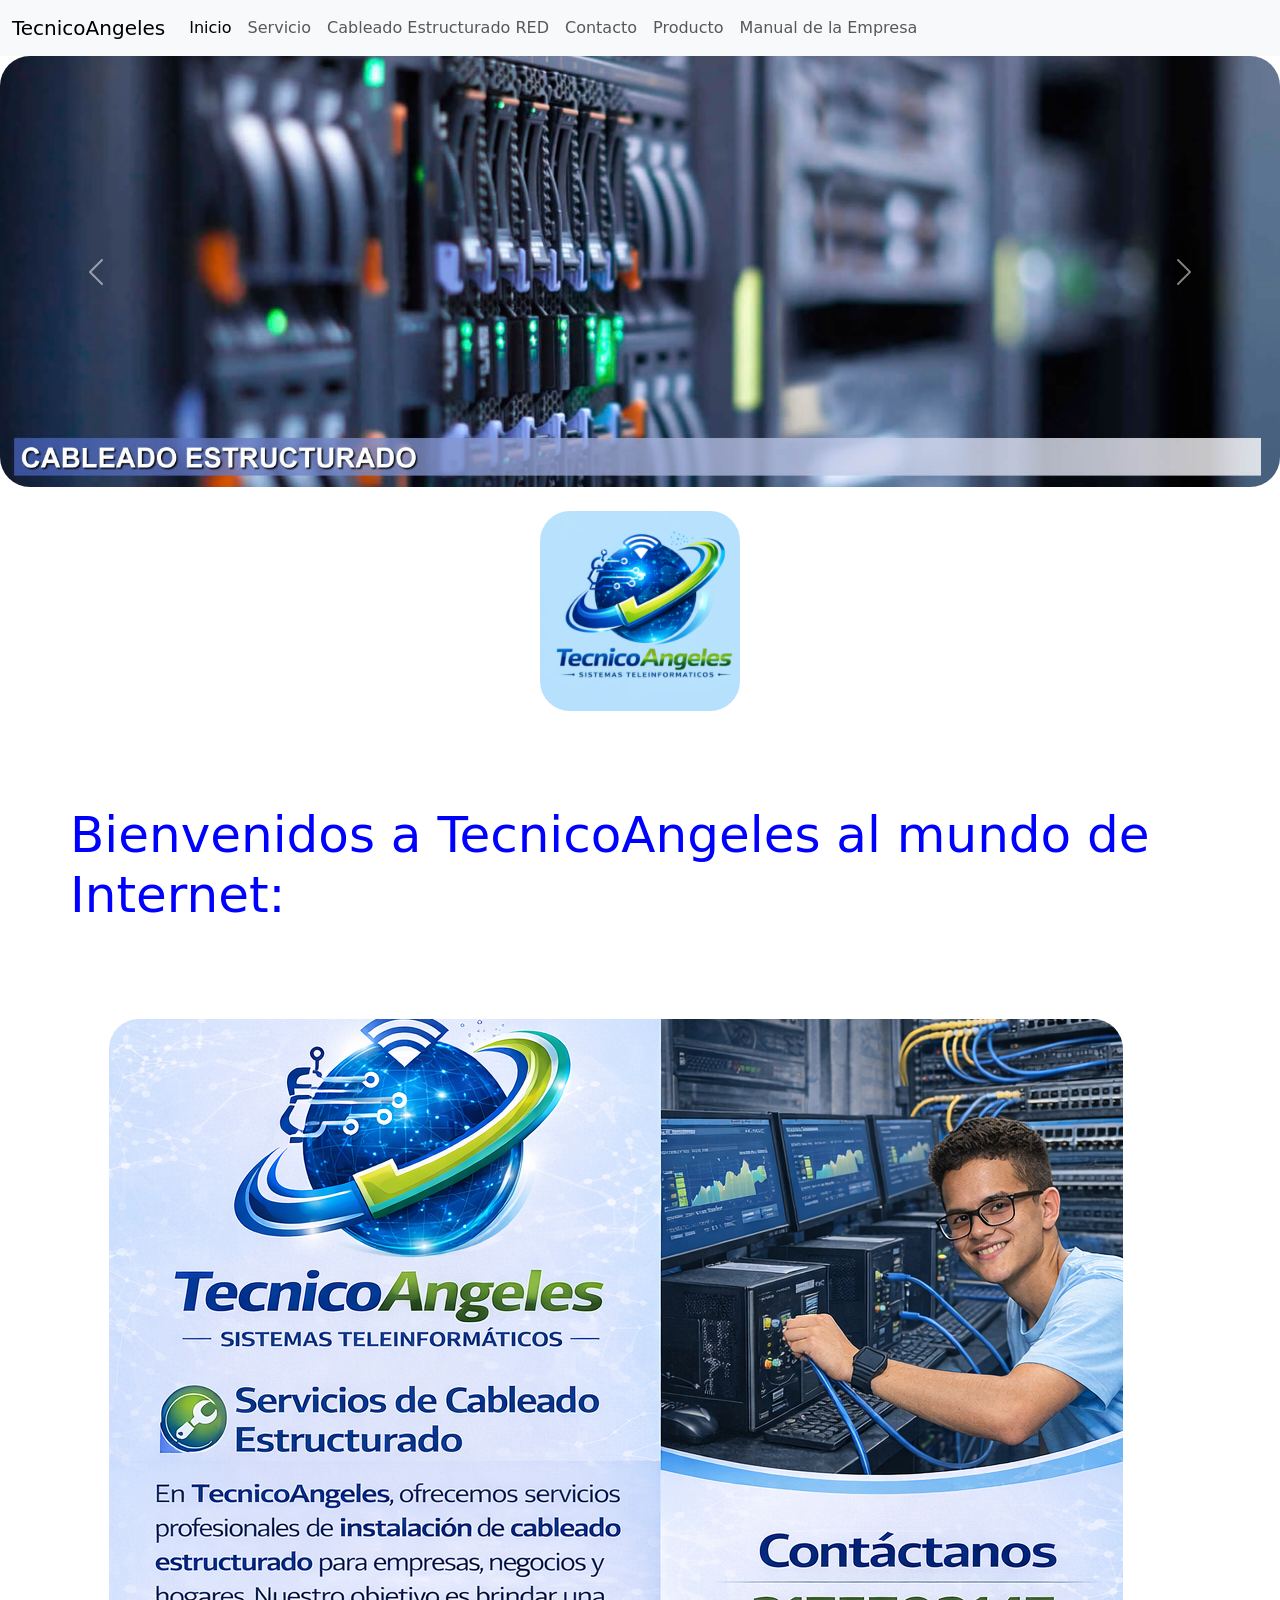
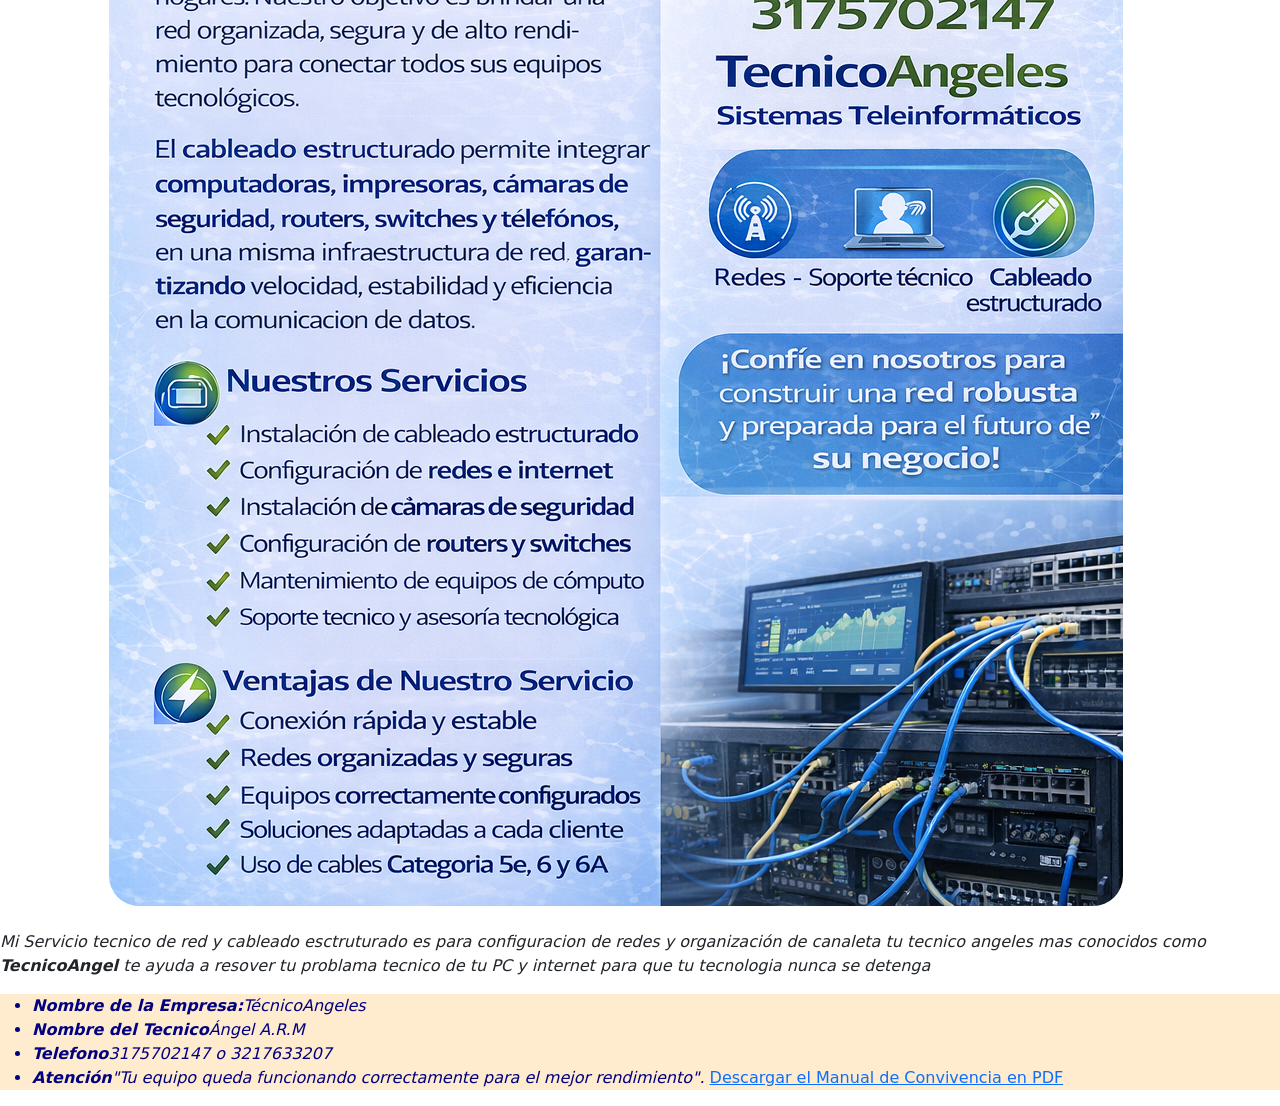
==== cableando estructurado.html @ bf45d6ad "los primeros archivos" ====
<!DOCTYPE html>
<html lang="en">

<head>
  <meta charset="UTF-8">
  <meta name="viewport" content="width=device-width, initial-scale=1.0">
  <title>Configurar redes y organización de cableado</title>
  <link rel="stylesheet" href="styles/styles.css">
  <link href="https://cdn.jsdelivr.net/npm/bootstrap@5.3.8/dist/css/bootstrap.min.css" rel="stylesheet"
    integrity="sha384-sRIl4kxILFvY47J16cr9ZwB07vP4J8+LH7qKQnuqkuIAvNWLzeN8tE5YBujZqJLB" crossorigin="anonymous">
</head>

<body>
  <nav class="navbar navbar-expand-lg bg-body-tertiary">
    <div class="container-fluid">
      <a class="navbar-brand" href="index.html">TecnicoAngeles</a>
      <button class="navbar-toggler" type="button" data-bs-toggle="collapse" data-bs-target="#navbarNavAltMarkup"
        aria-controls="navbarNavAltMarkup" aria-expanded="false" aria-label="Toggle navigation">
        <span class="navbar-toggler-icon"></span>
      </button>
      <div class="collapse navbar-collapse" id="navbarNavAltMarkup">
        <div class="navbar-nav">
          <a class="nav-link active" aria-current="page" href="index.html">Inicio</a>
          <a class="nav-link" href="Servicio.html">Servicio</a>
          <a class="nav-link" href="cableando estructurado.html">Cableado Estructurado RED</a>
          <a class="nav-link" href="Contacto.html">Contacto</a>
          <a class="nav-link" href="Producto.html">Producto</a>
          <a class="nav-link" href="Manual de Convivecia.html">Manual de la Empresa</a>
        </div>
      </div>
    </div>
  </nav>
  <div class="d-flex flex-wrap justify-content-center gap-4">
    <div id="carouselExample" class="carousel slide">
      <div class="carousel-inner">
        <div class="carousel-item active">
          <img src="img/1_cableado.jpg" class="d-block w-100" alt="...">
        </div>
        <div class="carousel-item">
          <img src="img/2_cableado.jpg" class="d-block w-100" alt="...">
        </div>
        <div class="carousel-item">
          <img src="img/3_cableado.jpg" class="d-block w-100" alt="...">
        </div>
      </div>
      <button class="carousel-control-prev" type="button" data-bs-target="#carouselExample" data-bs-slide="prev">
        <span class="carousel-control-prev-icon" aria-hidden="true"></span>
        <span class="visually-hidden">Previous</span>
      </button>
      <button class="carousel-control-next" type="button" data-bs-target="#carouselExample" data-bs-slide="next">
        <span class="carousel-control-next-icon" aria-hidden="true"></span>
        <span class="visually-hidden">Next</span>
      </button>
    </div>


    <img src="img/Logo.png" alt="">

    <h1 class="T_2">Bienvenidos a TecnicoAngeles al mundo de Internet:</h1>

    <div id="carouselExampleSlidesOnly" class="carousel slide" data-bs-ride="carousel">
      <div class="carousel-inner">
        <div class="carousel-item active">
          <img src="img/folleto.png" class="d-block w-100" alt="...">
        </div>
      </div>
    </div>
    <br>
    <hr>
    <p><em>Mi Servicio tecnico de red y cableado esctruturado es para configuracion de redes y organización de canaleta
        tu tecnico angeles mas conocidos como <strong>TecnicoAngel</strong> te ayuda a resover tu problama tecnico de tu
        PC y internet para que tu tecnologia nunca se detenga
      </em></p>
  </div>

  <footer class="container_footer ">
    <ul>
      <li><em><strong>Nombre de la Empresa:</strong>TécnicoAngeles</em></li>
      <li><em><strong>Nombre del Tecnico</strong>Ángel A.R.M</em></li>
      <li><em><strong>Telefono</strong>3175702147 o 3217633207</em></li>
      <li><em><strong>Atención</strong>"Tu equipo queda funcionando correctamente para el mejor
          rendimiento".</em> <a href="docs/Manual_de_Convivencia_TecnicoAngeles_Completo.pdf" download>Descargar el
          Manual de Convivencia
          en
          PDF</a> </li>
    </ul>
  </footer>

  <script src="https://cdn.jsdelivr.net/npm/bootstrap@5.3.8/dist/js/bootstrap.bundle.min.js"
    integrity="sha384-FKyoEForCGlyvwx9Hj09JcYn3nv7wiPVlz7YYwJrWVcXK/BmnVDxM+D2scQbITxI"
    crossorigin="anonymous"></script>

</body>

</html>
---- styles/styles.css ----
.T_1 {
    margin: 30px;
    padding: 40px;
    text-align: center;
    color: blue;
    font-size: 50px;
}

.P_1 {
    margin: 30px;
}

.T_2 {
    margin: 30px;
    padding: 40px;
    color: blue;
    font-size: 50px;

}

.T_3 {
    margin: 20px;
    padding: 20px;
    color: blue;
    font-size: 30px;
}

.T_4 {
    margin: 20px;
    padding: 20px;
    color: rgb(0, 145, 255);
    font-size: 30px;
}

.division_1 {
    display: flex;
    gap: 30px;
}

img {
    border-radius: 30px;
    width: 200px;
}

.division_2 {
    display: flex;
    gap: 30px;
}


.division_2 table {
    width: 400%;
    border-collapse: collapse;
}

.division_2 td {
    border: 1px solid blue;
    padding: 20px;
    vertical-align: top;
}

.division_2 h3 {
    color: blue;
}

.container_footer {
    background-color: blanchedalmond;
    color: navy;
    bottom: 0;
}
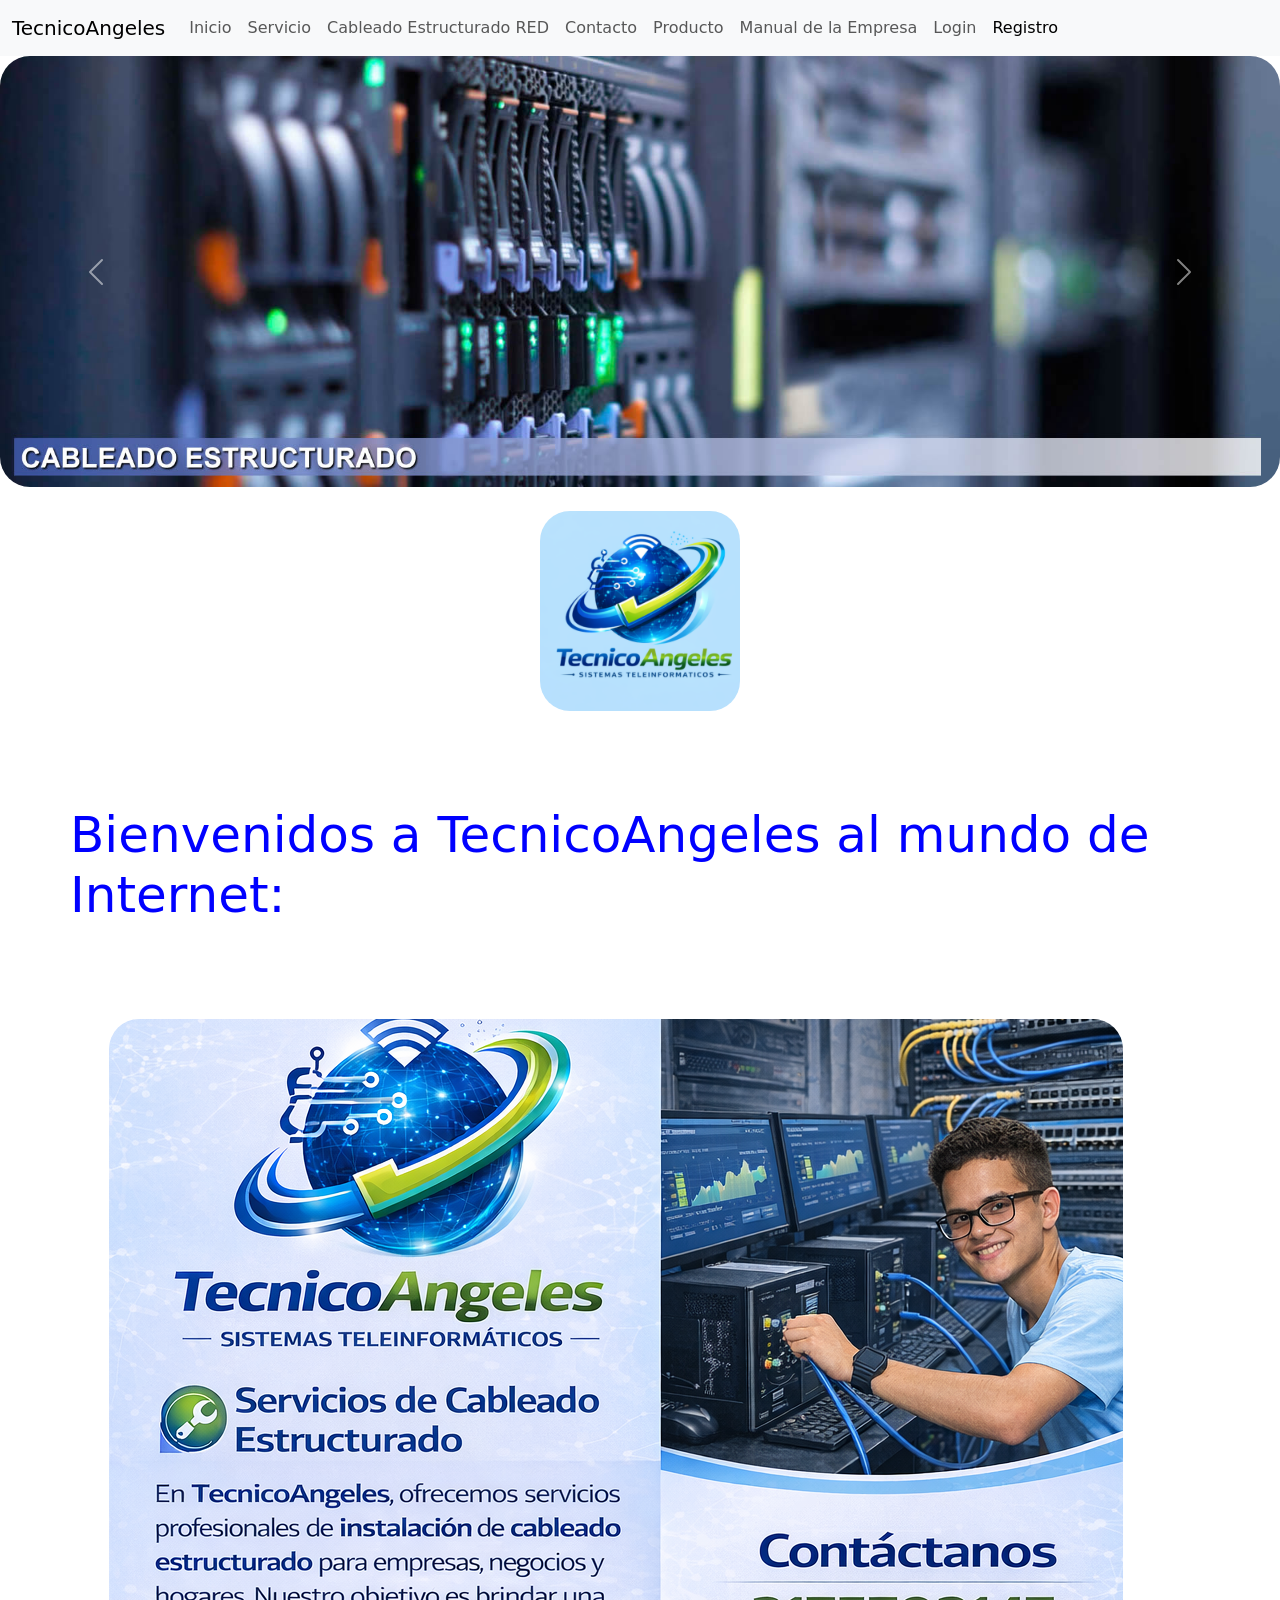
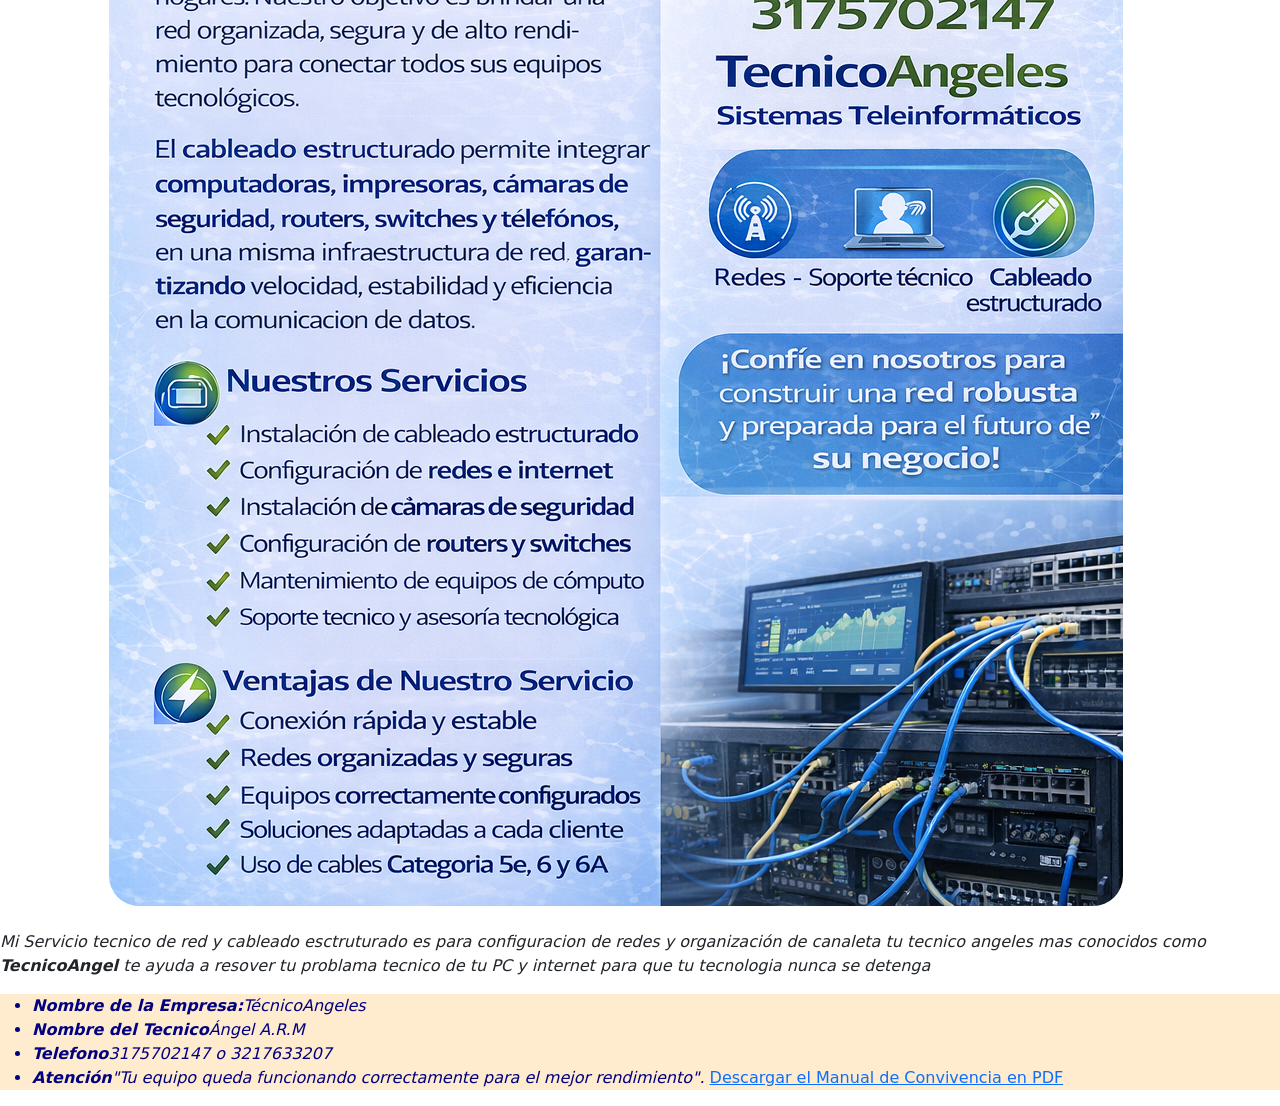
==== commit 4b029836: "los primeros archivos" ====
--- a/cableando estructurado.html
+++ b/cableando estructurado.html
@@ -11,25 +11,27 @@
 </head>
 
 <body>
-  <nav class="navbar navbar-expand-lg bg-body-tertiary">
-    <div class="container-fluid">
-      <a class="navbar-brand" href="index.html">TecnicoAngeles</a>
-      <button class="navbar-toggler" type="button" data-bs-toggle="collapse" data-bs-target="#navbarNavAltMarkup"
-        aria-controls="navbarNavAltMarkup" aria-expanded="false" aria-label="Toggle navigation">
-        <span class="navbar-toggler-icon"></span>
-      </button>
-      <div class="collapse navbar-collapse" id="navbarNavAltMarkup">
-        <div class="navbar-nav">
-          <a class="nav-link active" aria-current="page" href="index.html">Inicio</a>
-          <a class="nav-link" href="Servicio.html">Servicio</a>
-          <a class="nav-link" href="cableando estructurado.html">Cableado Estructurado RED</a>
-          <a class="nav-link" href="Contacto.html">Contacto</a>
-          <a class="nav-link" href="Producto.html">Producto</a>
-          <a class="nav-link" href="Manual de Convivecia.html">Manual de la Empresa</a>
+ <nav class="navbar navbar-expand-lg bg-body-tertiary">
+        <div class="container-fluid">
+            <a class="navbar-brand" href="index.html">TecnicoAngeles</a>
+            <button class="navbar-toggler" type="button" data-bs-toggle="collapse" data-bs-target="#navbarNavAltMarkup"
+                aria-controls="navbarNavAltMarkup" aria-expanded="false" aria-label="Toggle navigation">
+                <span class="navbar-toggler-icon"></span>
+            </button>
+            <div class="collapse navbar-collapse" id="navbarNavAltMarkup">
+                <div class="navbar-nav">
+                    <a class="nav-link" href="index.html">Inicio</a>
+                    <a class="nav-link" href="Servicio.html">Servicio</a>
+                    <a class="nav-link" href="cableando estructurado.html">Cableado Estructurado RED</a>
+                    <a class="nav-link" href="Contacto.html">Contacto</a>
+                    <a class="nav-link" href="Producto.html">Producto</a>
+                    <a class="nav-link" href="Manual de Convivecia.html">Manual de la Empresa</a>
+                    <a class="nav-link" href="Login.html">Login</a>
+                    <a class="nav-link active" aria-current="page" href="Registro.html">Registro</a>
+                </div>
+            </div>
         </div>
-      </div>
-    </div>
-  </nav>
+    </nav>
   <div class="d-flex flex-wrap justify-content-center gap-4">
     <div id="carouselExample" class="carousel slide">
       <div class="carousel-inner">
--- a/styles/styles.css
+++ b/styles/styles.css
@@ -67,4 +67,4 @@
     background-color: blanchedalmond;
     color: navy;
     bottom: 0;
-}
+}
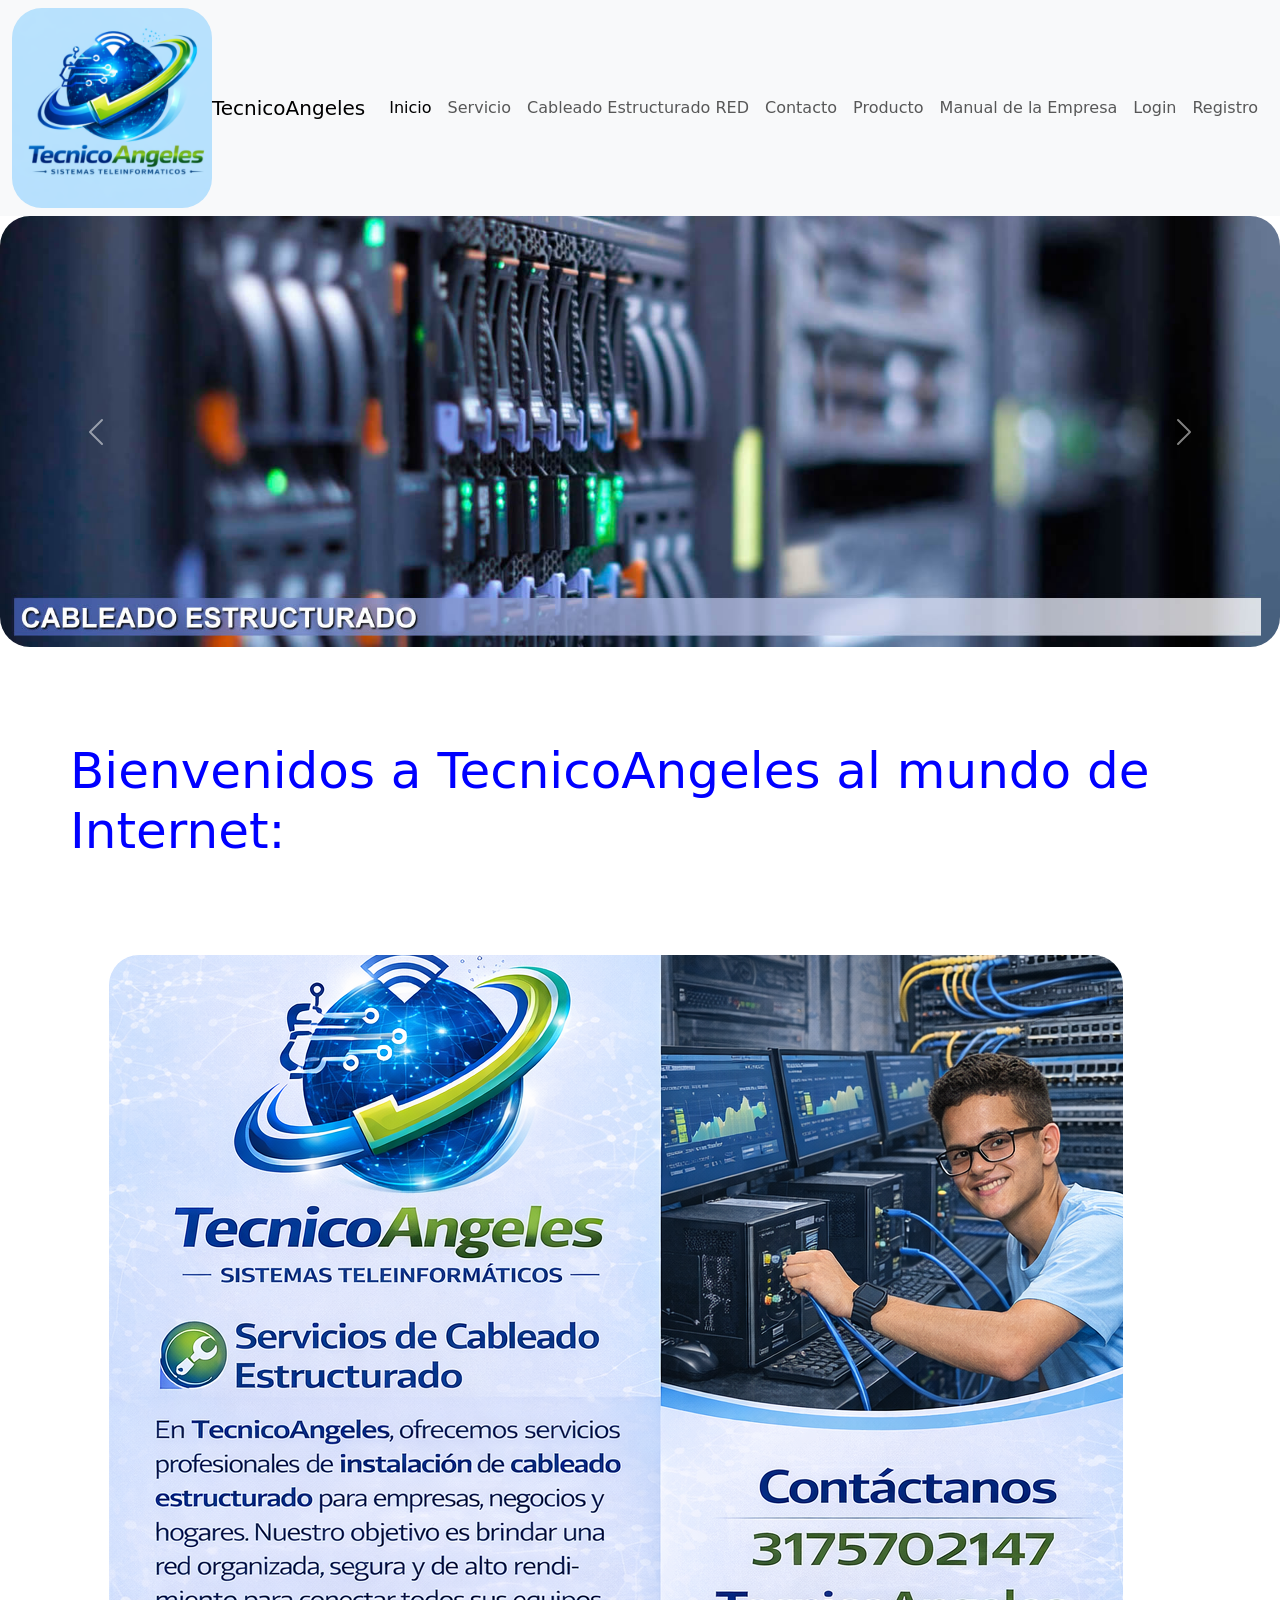
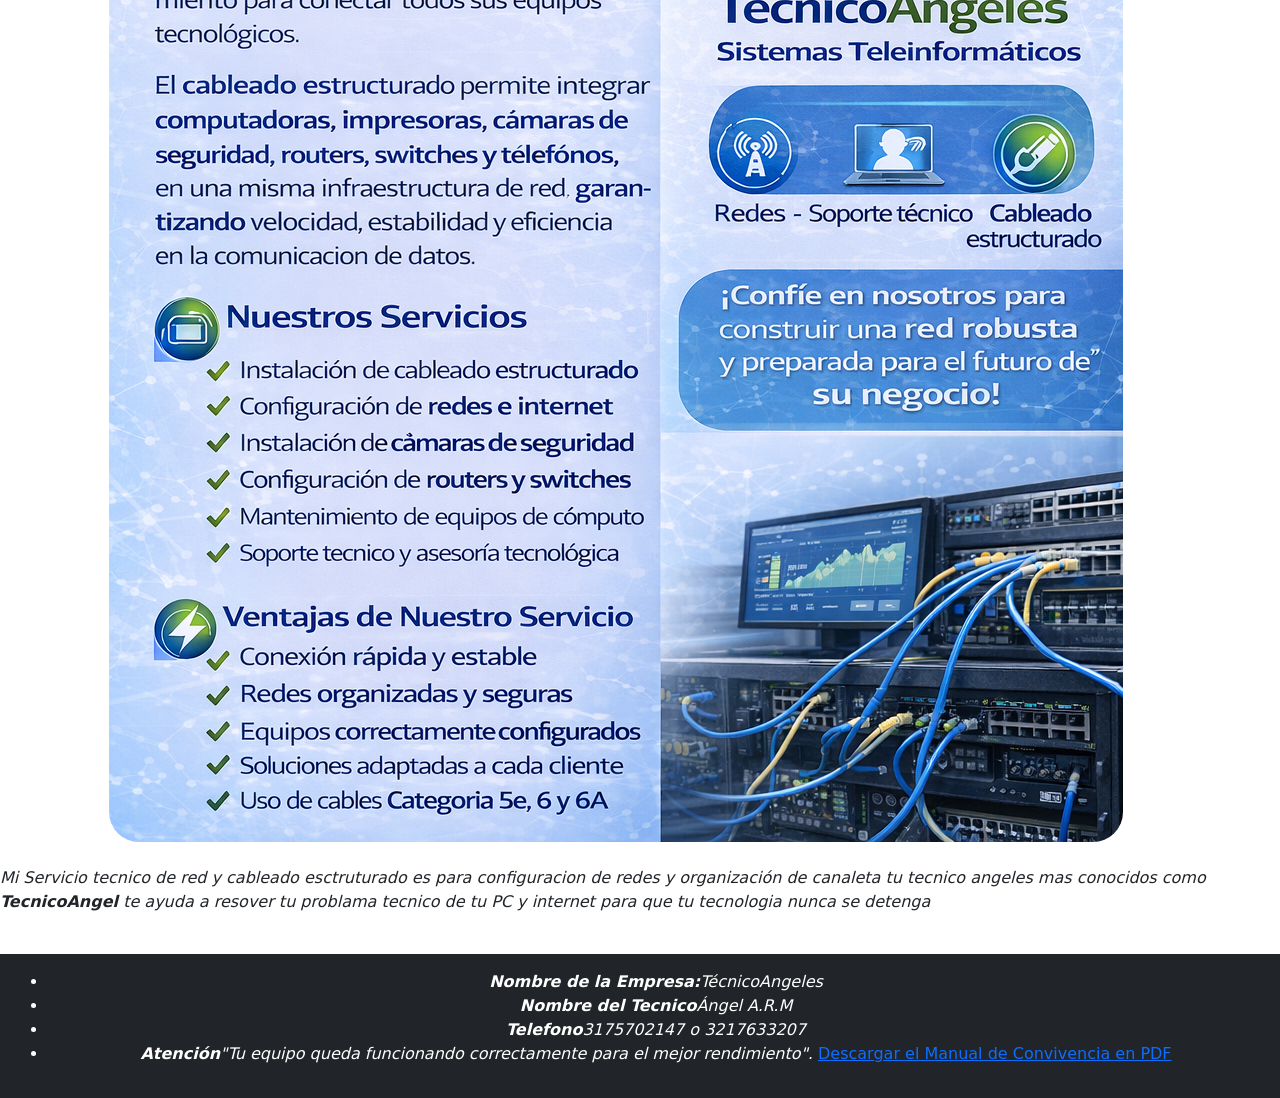
==== commit dfd396b2: "los primeros archivos" ====
--- a/cableando estructurado.html
+++ b/cableando estructurado.html
@@ -11,27 +11,28 @@
 </head>
 
 <body>
- <nav class="navbar navbar-expand-lg bg-body-tertiary">
-        <div class="container-fluid">
-            <a class="navbar-brand" href="index.html">TecnicoAngeles</a>
-            <button class="navbar-toggler" type="button" data-bs-toggle="collapse" data-bs-target="#navbarNavAltMarkup"
-                aria-controls="navbarNavAltMarkup" aria-expanded="false" aria-label="Toggle navigation">
-                <span class="navbar-toggler-icon"></span>
-            </button>
-            <div class="collapse navbar-collapse" id="navbarNavAltMarkup">
-                <div class="navbar-nav">
-                    <a class="nav-link" href="index.html">Inicio</a>
-                    <a class="nav-link" href="Servicio.html">Servicio</a>
-                    <a class="nav-link" href="cableando estructurado.html">Cableado Estructurado RED</a>
-                    <a class="nav-link" href="Contacto.html">Contacto</a>
-                    <a class="nav-link" href="Producto.html">Producto</a>
-                    <a class="nav-link" href="Manual de Convivecia.html">Manual de la Empresa</a>
-                    <a class="nav-link" href="Login.html">Login</a>
-                    <a class="nav-link active" aria-current="page" href="Registro.html">Registro</a>
-                </div>
-            </div>
+  <nav class="navbar navbar-expand-lg bg-body-tertiary">
+    <div class="container-fluid">
+      <img src="img/Logo.png" alt="Logo">
+      <a class="navbar-brand" href="index.html">TecnicoAngeles</a>
+      <button class="navbar-toggler" type="button" data-bs-toggle="collapse" data-bs-target="#navbarNavAltMarkup"
+        aria-controls="navbarNavAltMarkup" aria-expanded="false" aria-label="Toggle navigation">
+        <span class="navbar-toggler-icon"></span>
+      </button>
+      <div class="collapse navbar-collapse" id="navbarNavAltMarkup">
+        <div class="navbar-nav">
+          <a class="nav-link active" aria-current="page" href="index.html">Inicio</a>
+          <a class="nav-link" href="Servicio.html">Servicio</a>
+          <a class="nav-link" href="cableando estructurado.html">Cableado Estructurado RED</a>
+          <a class="nav-link" href="Contacto.html">Contacto</a>
+          <a class="nav-link" href="Producto.html">Producto</a>
+          <a class="nav-link" href="Manual de Convivecia.html">Manual de la Empresa</a>
+          <a class="nav-link" href="Login.html">Login</a>
+          <a class="nav-link" href="Registro.html">Registro</a>
         </div>
-    </nav>
+      </div>
+    </div>
+  </nav>
   <div class="d-flex flex-wrap justify-content-center gap-4">
     <div id="carouselExample" class="carousel slide">
       <div class="carousel-inner">
@@ -54,10 +55,6 @@
         <span class="visually-hidden">Next</span>
       </button>
     </div>
-
-
-    <img src="img/Logo.png" alt="">
-
     <h1 class="T_2">Bienvenidos a TecnicoAngeles al mundo de Internet:</h1>
 
     <div id="carouselExampleSlidesOnly" class="carousel slide" data-bs-ride="carousel">
@@ -75,7 +72,8 @@
       </em></p>
   </div>
 
-  <footer class="container_footer ">
+  <!-- FOOTER -->
+  <footer class="bg-dark text-white text-center p-3 mt-4">
     <ul>
       <li><em><strong>Nombre de la Empresa:</strong>TécnicoAngeles</em></li>
       <li><em><strong>Nombre del Tecnico</strong>Ángel A.R.M</em></li>
--- a/styles/styles.css
+++ b/styles/styles.css
@@ -63,7 +63,7 @@
     color: blue;
 }
 
-.container_footer {
+.bg-dark text-white text-center p-3 mt-4{
     background-color: blanchedalmond;
     color: navy;
     bottom: 0;
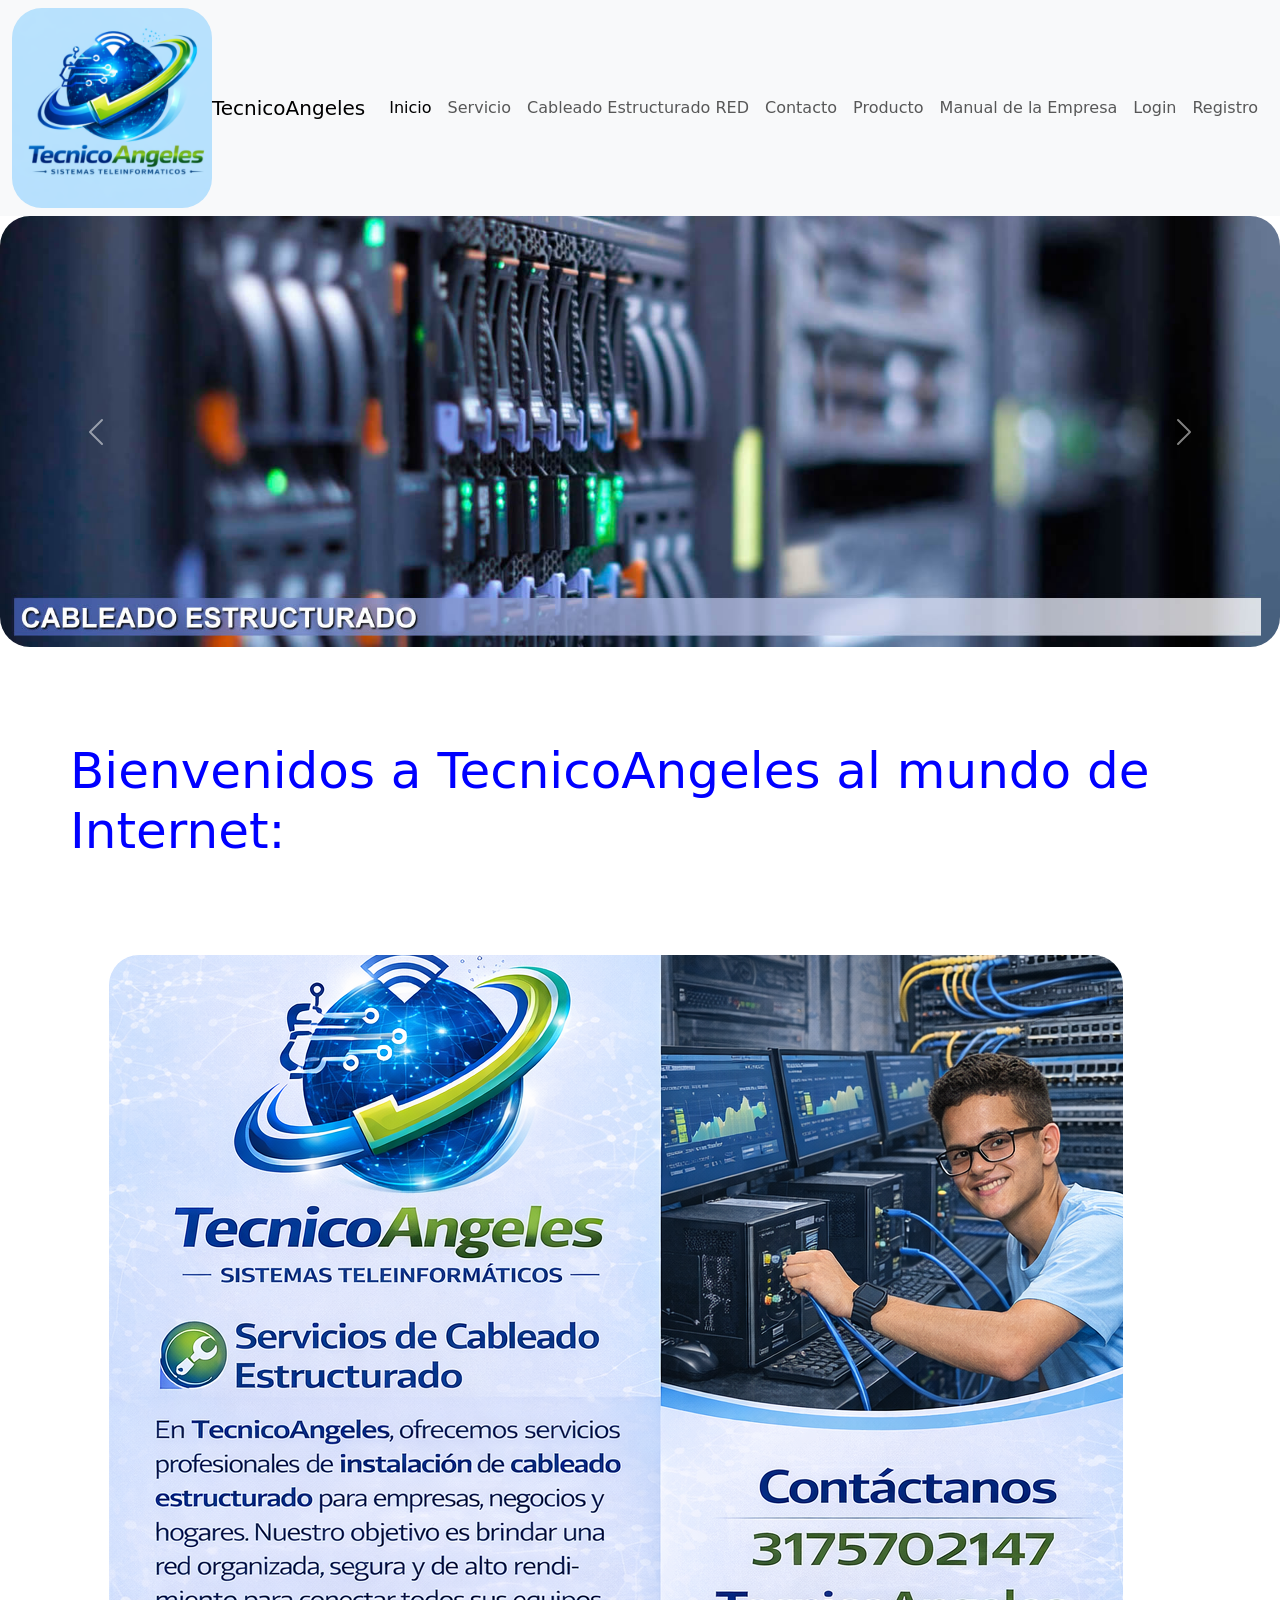
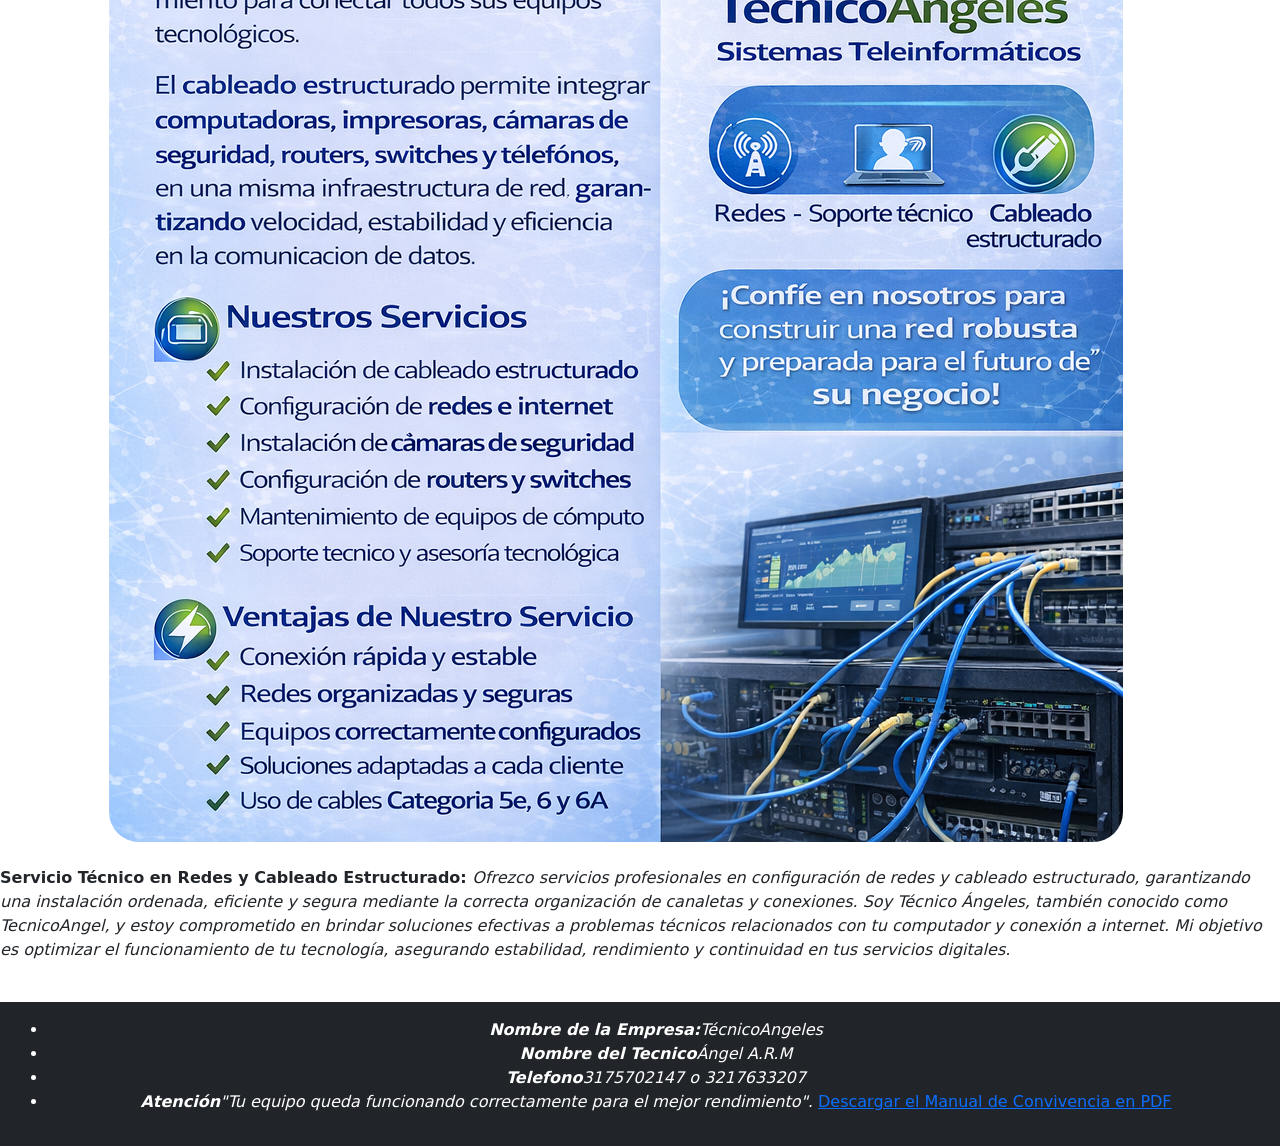
==== commit d228330d: "los primeros archivos" ====
--- a/cableando estructurado.html
+++ b/cableando estructurado.html
@@ -66,9 +66,15 @@
     </div>
     <br>
     <hr>
-    <p><em>Mi Servicio tecnico de red y cableado esctruturado es para configuracion de redes y organización de canaleta
-        tu tecnico angeles mas conocidos como <strong>TecnicoAngel</strong> te ayuda a resover tu problama tecnico de tu
-        PC y internet para que tu tecnologia nunca se detenga
+    <p><strong>Servicio Técnico en Redes y Cableado Estructurado: </strong><em>Ofrezco servicios profesionales en
+        configuración de redes y cableado estructurado, garantizando una
+        instalación ordenada, eficiente y segura mediante la correcta organización de canaletas y conexiones.
+
+        Soy Técnico Ángeles, también conocido como TecnicoAngel, y estoy comprometido en brindar soluciones efectivas a
+        problemas técnicos relacionados con tu computador y conexión a internet.
+
+        Mi objetivo es optimizar el funcionamiento de tu tecnología, asegurando estabilidad, rendimiento y continuidad
+        en tus servicios digitales.
       </em></p>
   </div>
 
--- a/styles/styles.css
+++ b/styles/styles.css
@@ -64,7 +64,7 @@
 }
 
 .bg-dark text-white text-center p-3 mt-4{
-    background-color: blanchedalmond;
-    color: navy;
+    background-color: rgb(205, 255, 241);
+    color: rgb(0, 53, 128);
     bottom: 0;
 }
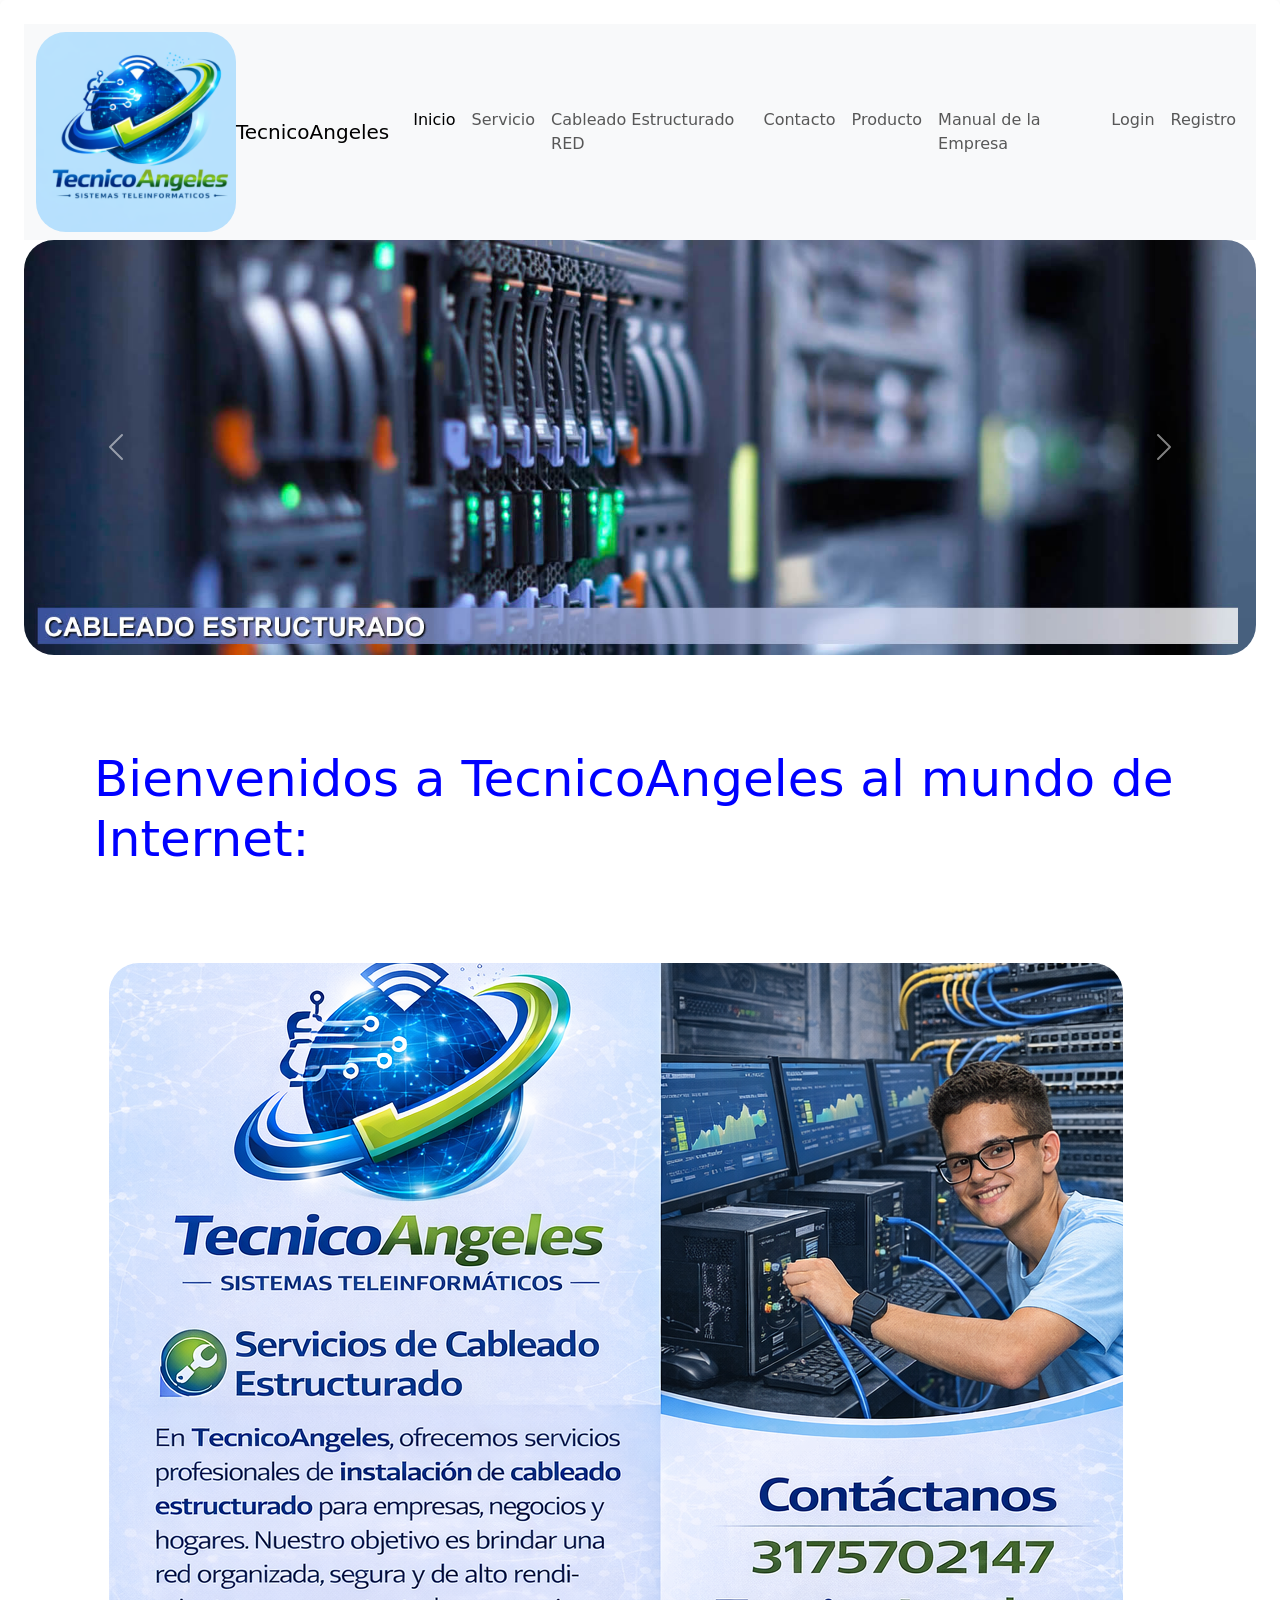
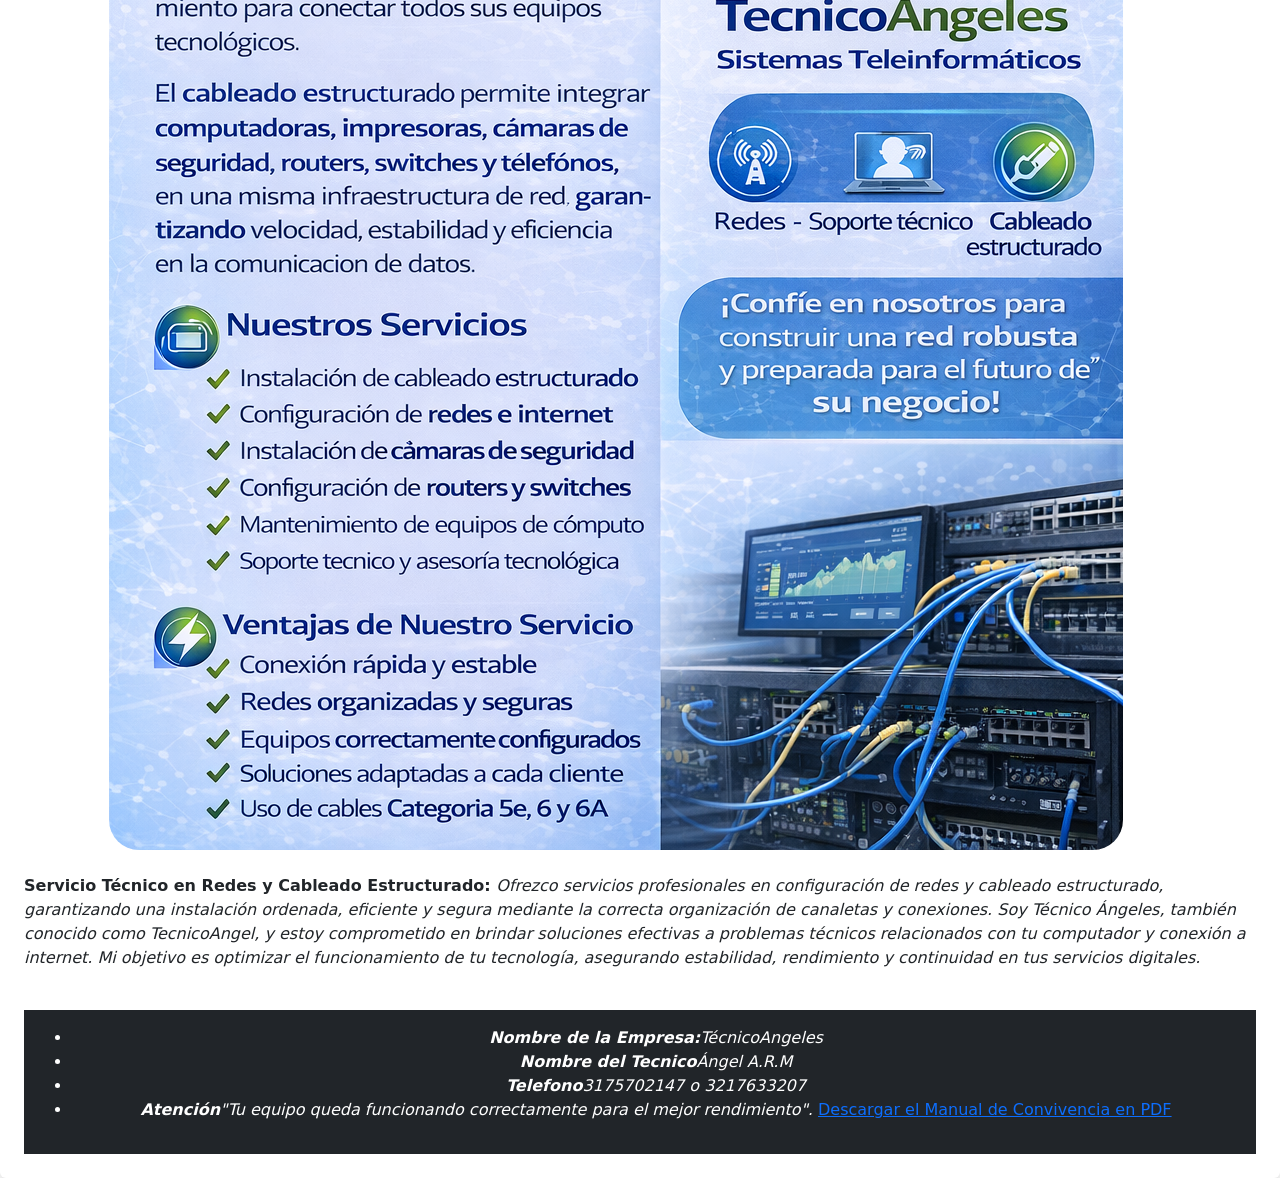
==== commit fcf3a5c7: "los primeros archivos" ====
--- a/cableando estructurado.html
+++ b/cableando estructurado.html
@@ -10,7 +10,7 @@
     integrity="sha384-sRIl4kxILFvY47J16cr9ZwB07vP4J8+LH7qKQnuqkuIAvNWLzeN8tE5YBujZqJLB" crossorigin="anonymous">
 </head>
 
-<body>
+<body   <div class="table-responsive bg- white p-4 shadow rounded">
   <nav class="navbar navbar-expand-lg bg-body-tertiary">
     <div class="container-fluid">
       <img src="img/Logo.png" alt="Logo">
--- a/styles/styles.css
+++ b/styles/styles.css
@@ -67,4 +67,33 @@
     background-color: rgb(205, 255, 241);
     color: rgb(0, 53, 128);
     bottom: 0;
-}+}
+
+
+
+
+
+
+
+
+
+
+
+
+
+
+
+
+
+
+
+
+
+
+
+
+
+
+
+
+
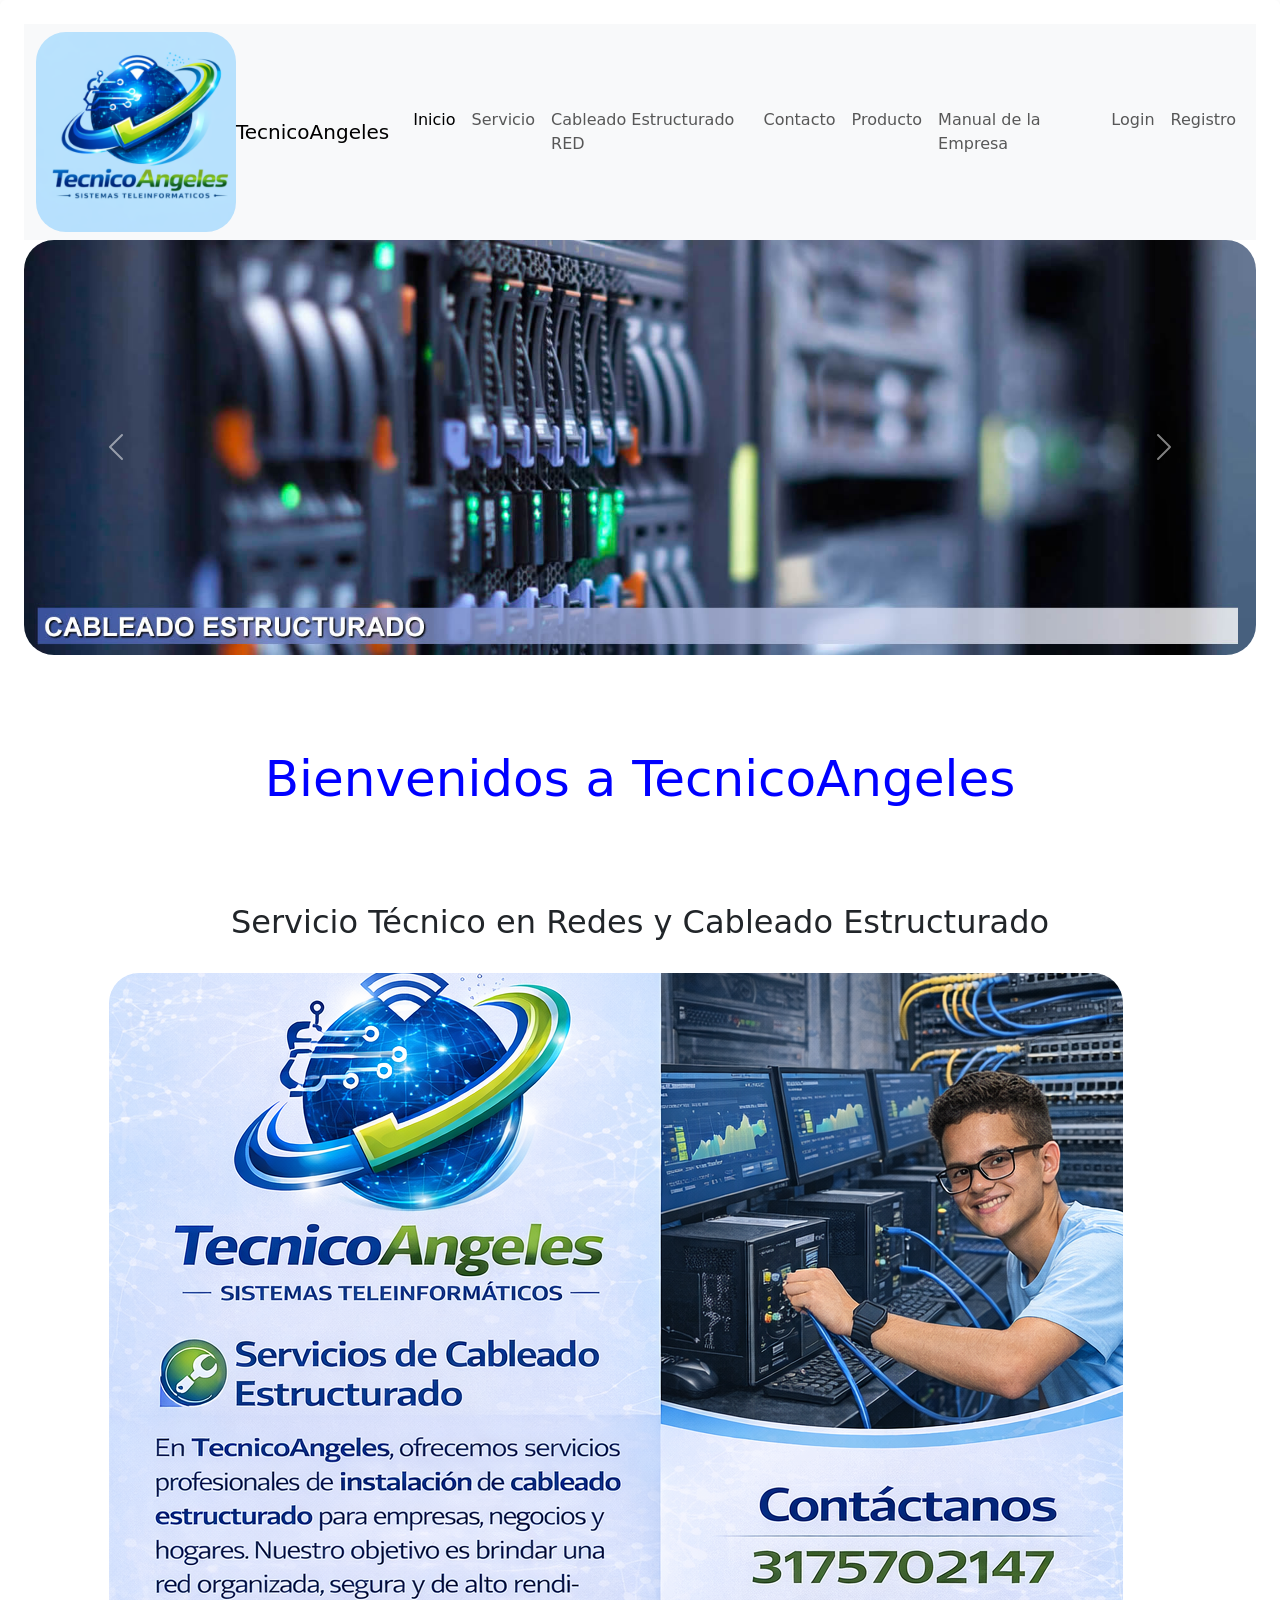
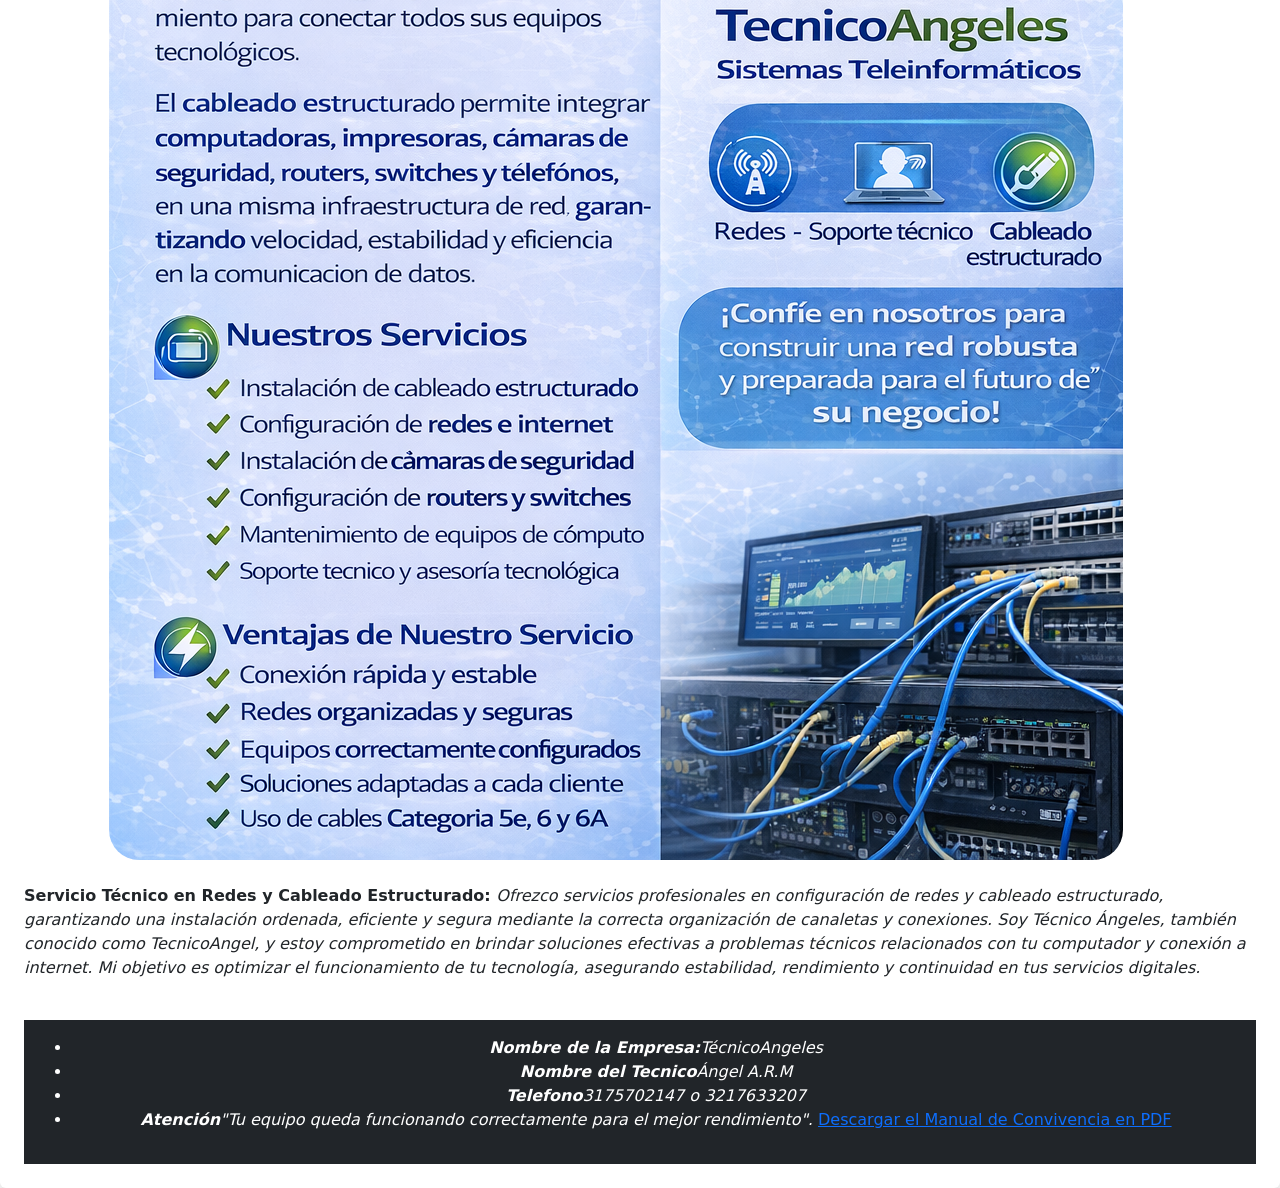
==== commit 68c85718: "los primeros archivos" ====
--- a/cableando estructurado.html
+++ b/cableando estructurado.html
@@ -55,7 +55,8 @@
         <span class="visually-hidden">Next</span>
       </button>
     </div>
-    <h1 class="T_2">Bienvenidos a TecnicoAngeles al mundo de Internet:</h1>
+    <h1 class="T_1">Bienvenidos a TecnicoAngeles</h1>
+    <h2>Servicio Técnico en Redes y Cableado Estructurado</h2>
 
     <div id="carouselExampleSlidesOnly" class="carousel slide" data-bs-ride="carousel">
       <div class="carousel-inner">
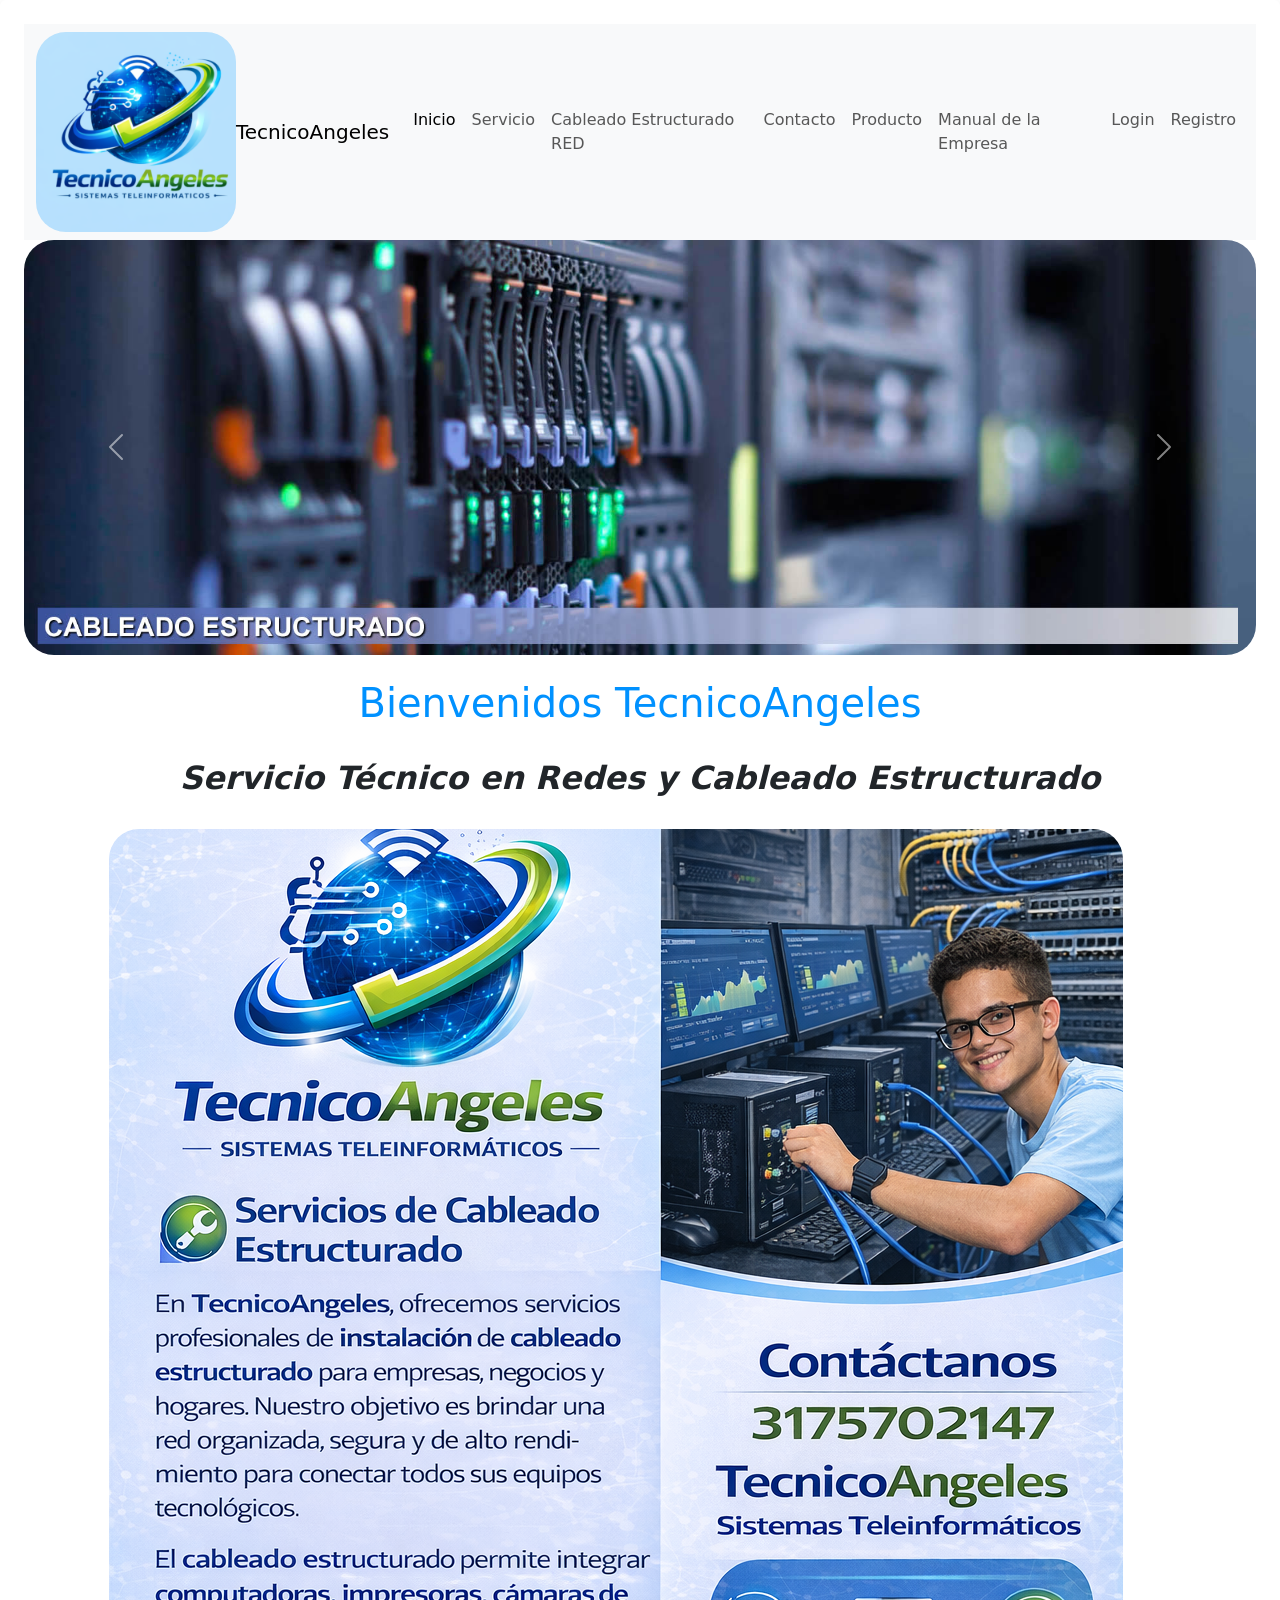
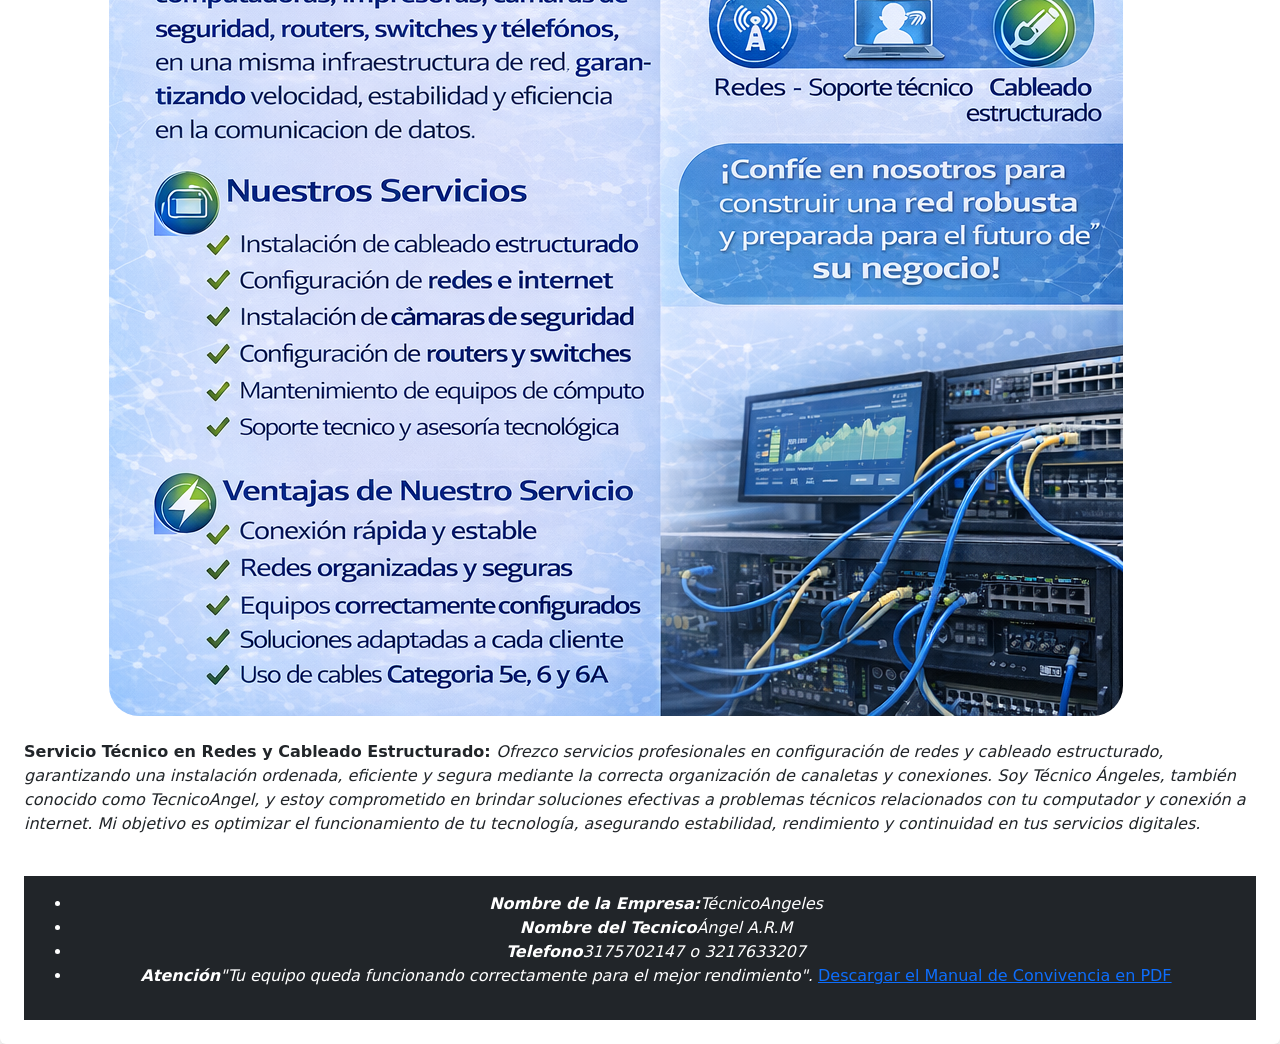
==== commit cbb2248b: "los primeros archivos" ====
--- a/cableando estructurado.html
+++ b/cableando estructurado.html
@@ -55,8 +55,8 @@
         <span class="visually-hidden">Next</span>
       </button>
     </div>
-    <h1 class="T_1">Bienvenidos a TecnicoAngeles</h1>
-    <h2>Servicio Técnico en Redes y Cableado Estructurado</h2>
+    <h1 class="T_5">Bienvenidos TecnicoAngeles</h1>
+    <h2><strong><em>Servicio Técnico en Redes y Cableado Estructurado</em></strong></h2>
 
     <div id="carouselExampleSlidesOnly" class="carousel slide" data-bs-ride="carousel">
       <div class="carousel-inner">
--- a/styles/styles.css
+++ b/styles/styles.css
@@ -30,6 +30,9 @@
     padding: 20px;
     color: rgb(0, 145, 255);
     font-size: 30px;
+}
+.T_5 {
+    color: rgb(0, 145, 255);
 }
 
 .division_1 {
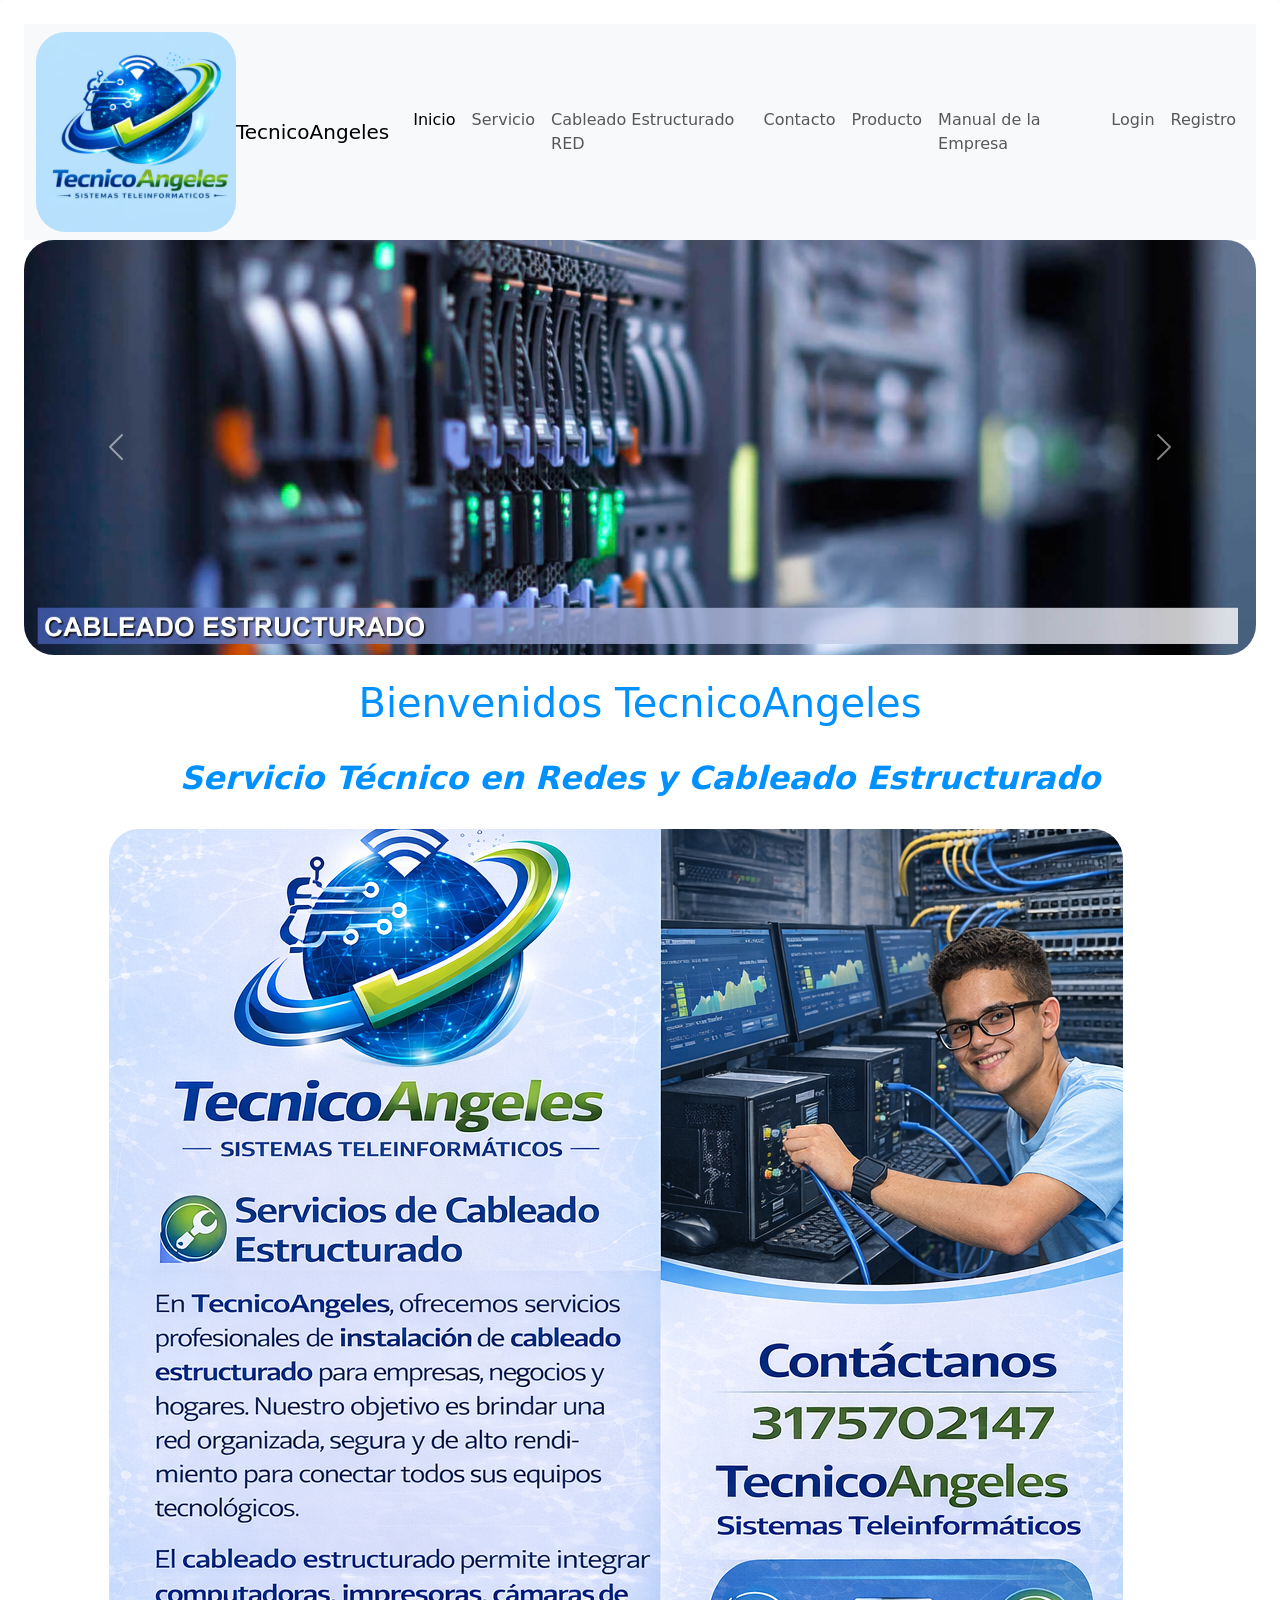
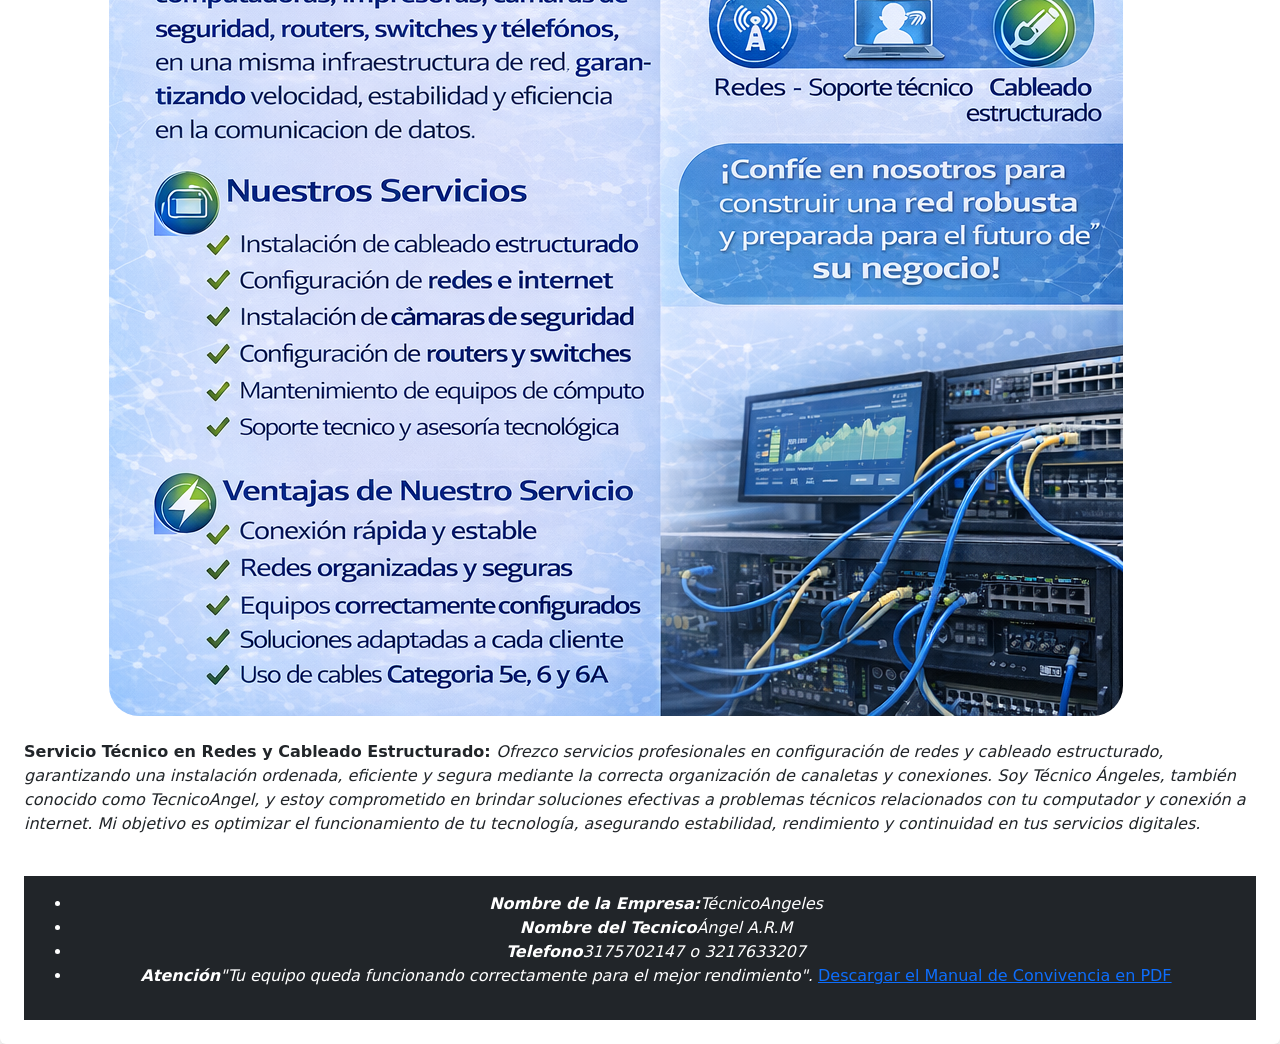
==== commit 944ca2cf: "los primeros archivos" ====
--- a/cableando estructurado.html
+++ b/cableando estructurado.html
@@ -56,7 +56,7 @@
       </button>
     </div>
     <h1 class="T_5">Bienvenidos TecnicoAngeles</h1>
-    <h2><strong><em>Servicio Técnico en Redes y Cableado Estructurado</em></strong></h2>
+    <h2 class="T_5"><strong><em>Servicio Técnico en Redes y Cableado Estructurado</em></strong></h2>
 
     <div id="carouselExampleSlidesOnly" class="carousel slide" data-bs-ride="carousel">
       <div class="carousel-inner">
--- a/styles/styles.css
+++ b/styles/styles.css
@@ -31,6 +31,7 @@
     color: rgb(0, 145, 255);
     font-size: 30px;
 }
+
 .T_5 {
     color: rgb(0, 145, 255);
 }
